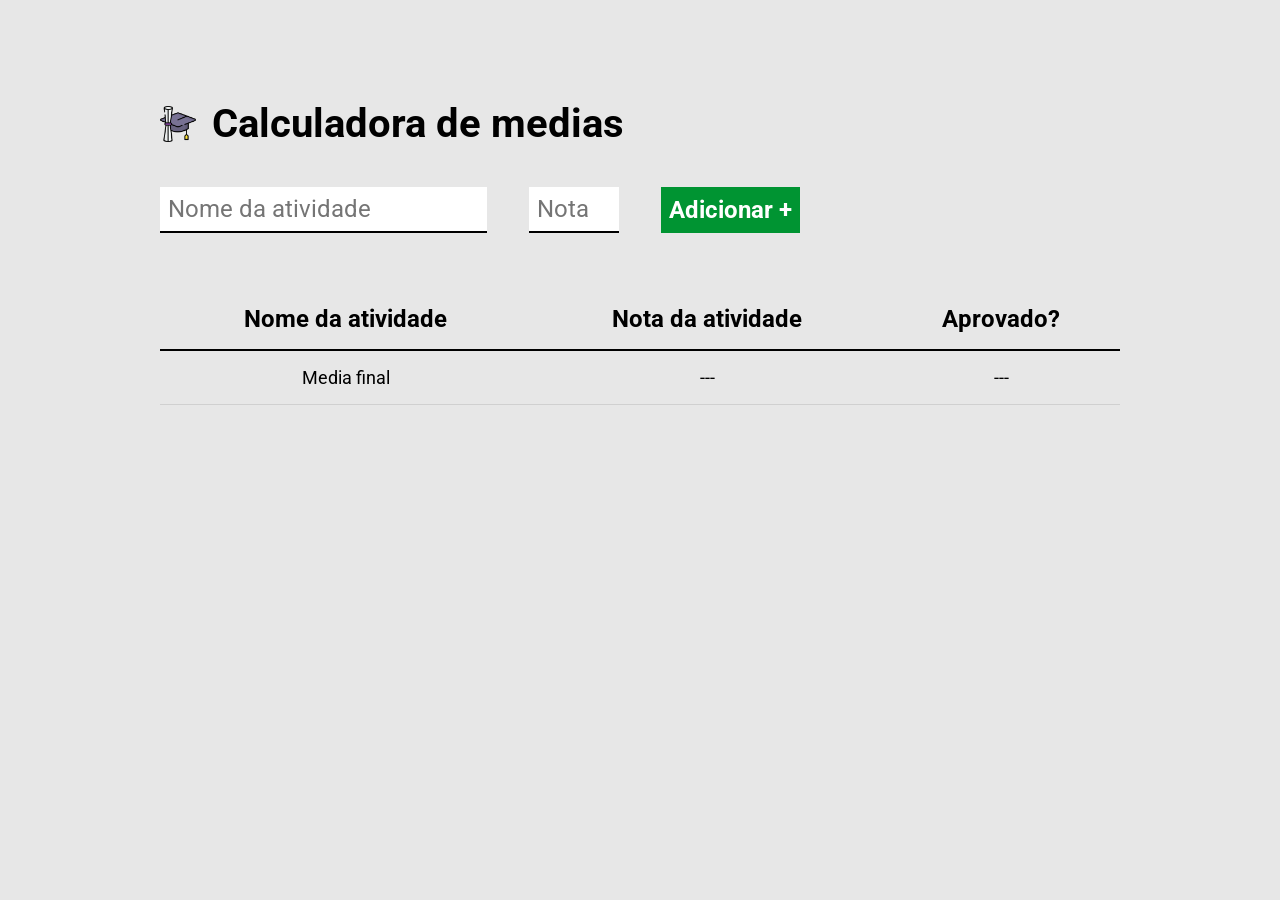
==== index.html @ 3e7c95e0 "commit inicial" ====
<!DOCTYPE html>
<html lang="pt-br">
<head>
    <meta charset="UTF-8">
    <meta name="viewport" content="width=device-width, initial-scale=1.0">
    <title>Calculadora de medias</title>
    <link rel="preconnect"href="https://fonts.googleapis.com">
    <link rel="preconnect" href="https://fonts.gstatic.com" crossorigin>
    <link href="https://fonts.googleapis.com/css2?family=Bungee&family=Josefin+Sans:ital@1&family=Roboto+Mono&family=Roboto:wght@400;700&display=swap" rel="stylesheet">
    <link rel="stylesheet" href="./main.css">
    </head>
<body>
    <div class="container">
        <header>
            <img src="./logo.png" alt="capelo e diploma">
        <h1>Calculadora de medias</h1>
        </header>
        <form id="form-atividade">
            <input type="text" id="nome-atividade" required placeholder="Nome da atividade" />
    <input type="number" id="nota-atividade" required placeholder="Nota da atividade" min="0" max="10" />
            <button type="submit">Adicionar +</button>
        </form>
        <table cellspacing="0">
            <thead>
                <tr>
                    <th>
                        Nome da atividade
                    </th>
                    <th>Nota da atividade</th>
                    <th>Aprovado?</th>
                </tr>
            </thead>
            <tbody>
            </tbody>
            <tfoot>
                <tr>
                    <td>Media final</td>
                    <td id="media-final-valor">---</td>
                    <td id="media-final-resultado">---</td>
                </tr>
            </tfoot>
        </table>
    </div>
    <script src="./main.js"></script>
</body>
</html>
---- main.css ----
* {
    margin: 0;
    padding: 0;
    box-sizing: border-box;
    font-family: 'Roboto', sans-serif;
}

body {
    background-color: #E7E7E7;
    padding-top: 100px;
}

header {
    display: flex;
    align-items: center;
    margin-bottom: 40px;
}

header img {
    height: 36px;
    margin-right: 16px;
}

header h1 {
    font-size: 40px;
    font-weight: bold;
}

.container {
    max-width: 960px;
    width: 100%;
    margin: 0 auto;
}

form {
    display: flex;
    max-width: 640px;
    width: 100%;
    justify-content: space-between;
    margin-bottom: 56px;
}

form input {
    font-size: 24px;
    background-color: #fff;
    border: none;
    border-bottom: 2px solid #000;
    padding: 8px;
}

form button {
    background-color: #009432;
    color: #fff;
    font-size: 24px;
    font-weight: bold;
    border: none;
    cursor: pointer;
    padding: 8px;
}

table {
    width: 100%;
}

table th {
    border-bottom: 2px solid #000;
    padding: 16px;
    font-size: 24px;
    font-weight: bold;
}

table td {
    padding: 16px 0;
    text-align: center;
    font-size: 18px;
    text-align: center;
    font-size: 18px;
    border-bottom: 1px solid rgba(0, 0, 0, 0.1);
}

table td img {
    height: 30px;

}

.resultado {
    padding: 8px;
    font-weight: bold;
    color:#fff;
    background-color: #000;
    border-radius: 3px;
}

.aprovado {
    background-color:#009432 ;
}

.reprovado {
    background-color:red ;
}
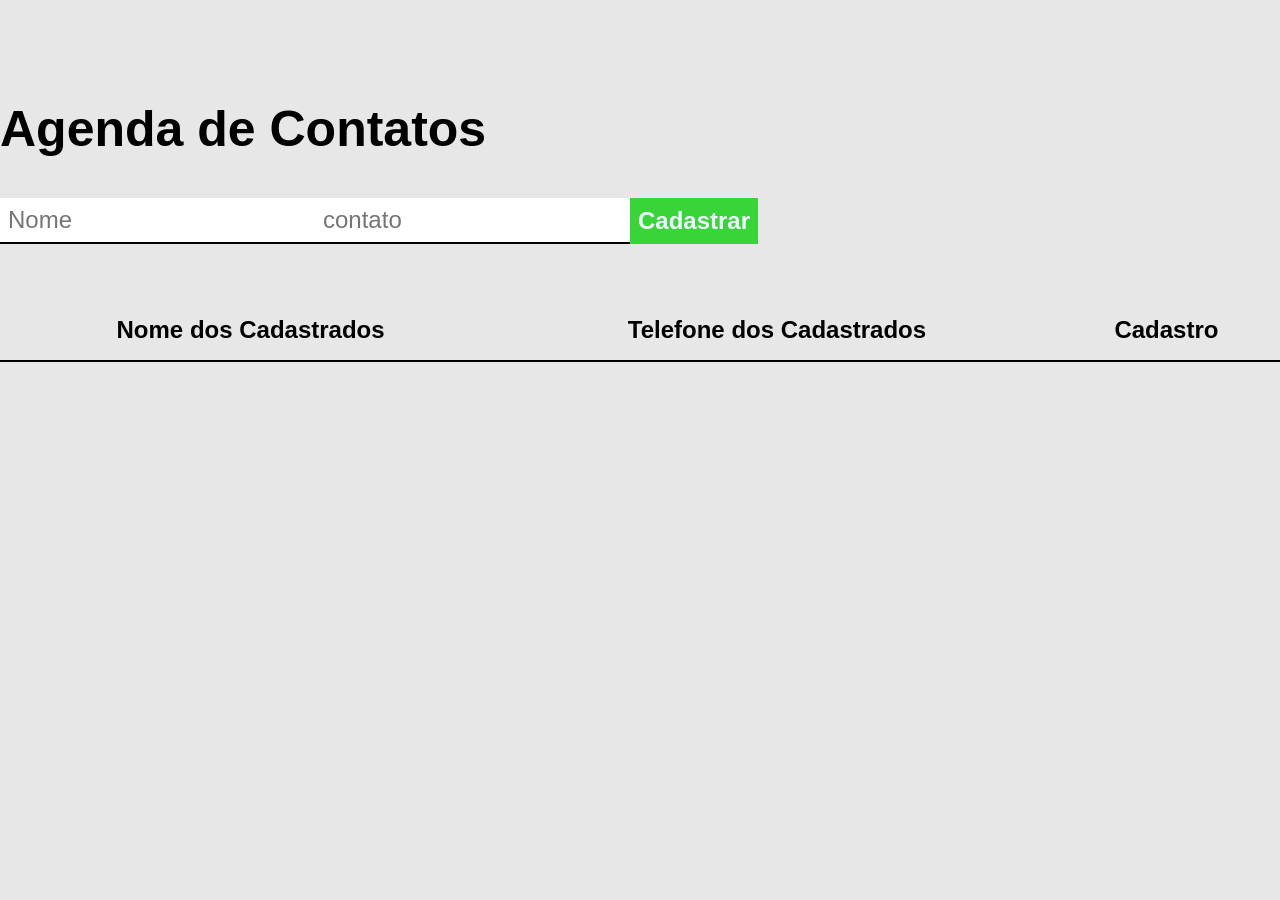
==== commit 61b8b6fa: "reparos" ====
--- a/index.html
+++ b/index.html
@@ -1,44 +1,41 @@
 <!DOCTYPE html>
 <html lang="pt-br">
+
 <head>
     <meta charset="UTF-8">
     <meta name="viewport" content="width=device-width, initial-scale=1.0">
-    <title>Calculadora de medias</title>
-    <link rel="preconnect"href="https://fonts.googleapis.com">
-    <link rel="preconnect" href="https://fonts.gstatic.com" crossorigin>
-    <link href="https://fonts.googleapis.com/css2?family=Bungee&family=Josefin+Sans:ital@1&family=Roboto+Mono&family=Roboto:wght@400;700&display=swap" rel="stylesheet">
+    <title>Agenda de Contatos</title>
+    <link
+        href="https: //fonts.googleapis.com/css2?family= Bungee & família= Belanosima:wght@600 &family = Josefin+Sans:ital@1 & family= Roboto+Mono & family= Roboto:wght@400;700 & display=swap"
+        rel="stylesheet">
     <link rel="stylesheet" href="./main.css">
-    </head>
+</head>
+
 <body>
-    <div class="container">
+    <div class="continer">
         <header>
-            <img src="./logo.png" alt="capelo e diploma">
-        <h1>Calculadora de medias</h1>
+            <h1>Agenda de Contatos</h1>
         </header>
-        <form id="form-atividade">
-            <input type="text" id="nome-atividade" required placeholder="Nome da atividade" />
-    <input type="number" id="nota-atividade" required placeholder="Nota da atividade" min="0" max="10" />
-            <button type="submit">Adicionar +</button>
+        <form id="form-cadastro">
+            <input type="text" id="nome-completo" required placeholder="Nome" />
+            <input type="number" id="contato" required placeholder="contato" />
+            <button type="submit">Cadastrar</button>
         </form>
+        <p class="sucess-menssage"></p>
         <table cellspacing="0">
             <thead>
                 <tr>
                     <th>
-                        Nome da atividade
+                        Nome dos Cadastrados
                     </th>
-                    <th>Nota da atividade</th>
-                    <th>Aprovado?</th>
+                    <th>
+                        Telefone dos Cadastrados
+                    </th>
+                    <th>Cadastro</th>
                 </tr>
             </thead>
             <tbody>
             </tbody>
-            <tfoot>
-                <tr>
-                    <td>Media final</td>
-                    <td id="media-final-valor">---</td>
-                    <td id="media-final-resultado">---</td>
-                </tr>
-            </tfoot>
         </table>
     </div>
     <script src="./main.js"></script>
--- a/main.css
+++ b/main.css
@@ -2,11 +2,11 @@
     margin: 0;
     padding: 0;
     box-sizing: border-box;
-    font-family: 'Roboto', sans-serif;
+    font-family: 'Bungee', sans-serif;
 }
 
 body {
-    background-color: #E7E7E7;
+    background-color: #e7e7e7;
     padding-top: 100px;
 }
 
@@ -16,13 +16,8 @@
     margin-bottom: 40px;
 }
 
-header img {
-    height: 36px;
-    margin-right: 16px;
-}
-
 header h1 {
-    font-size: 40px;
+    font-size: 50px;
     font-weight: bold;
 }
 
@@ -49,8 +44,8 @@
 }
 
 form button {
-    background-color: #009432;
-    color: #fff;
+    background-color: rgb(56, 212, 56);
+    color: aliceblue;
     font-size: 24px;
     font-weight: bold;
     border: none;
@@ -73,28 +68,13 @@
     padding: 16px 0;
     text-align: center;
     font-size: 18px;
-    text-align: center;
-    font-size: 18px;
-    border-bottom: 1px solid rgba(0, 0, 0, 0.1);
+    border-bottom: 1px solid rgba(0, 0, 0, 0.5 );
 }
 
-table td img {
-    height: 30px;
-
-}
-
-.resultado {
+.cadastrado {
     padding: 8px;
     font-weight: bold;
-    color:#fff;
-    background-color: #000;
+    color: #fff;
+    background-color: rgb(26, 223, 26);
     border-radius: 3px;
-}
-
-.aprovado {
-    background-color:#009432 ;
-}
-
-.reprovado {
-    background-color:red ;
 }
